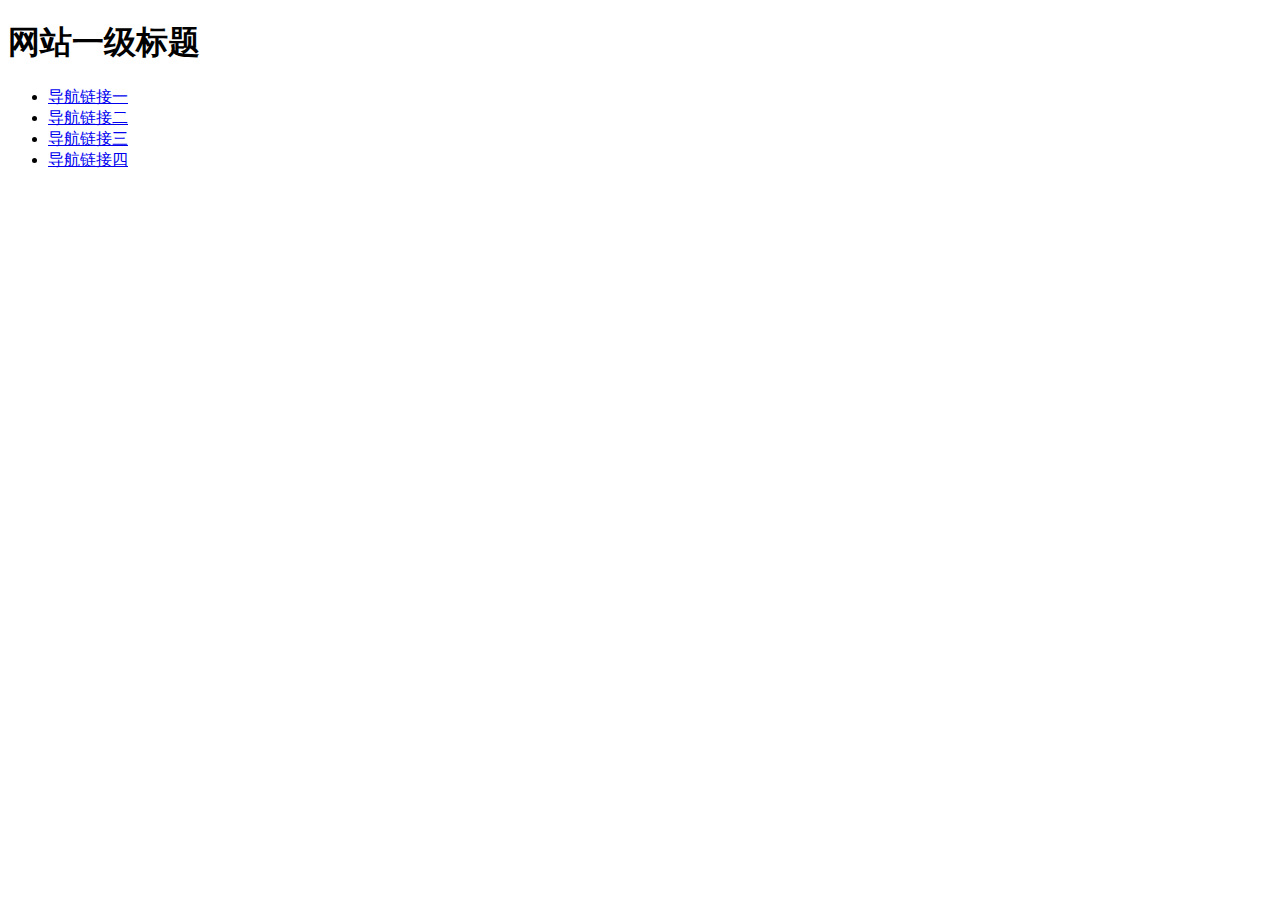
==== 小薇学院/task1/task_1_1.html @ d40d3836 "initial" ====
<!DOCTYPE html>
<html lang="en">
<head>
    <meta charset="UTF-8">
    <title>Title</title>
</head>
<body>
<h1>网站一级标题</h1>
<ul>
    <li><a href="#">导航链接一</a></li>
    <li><a href="#">导航链接二</a></li>
    <li><a href="#">导航链接三</a></li>
    <li><a href="#">导航链接四</a></li>
</ul>
</body>
</html>
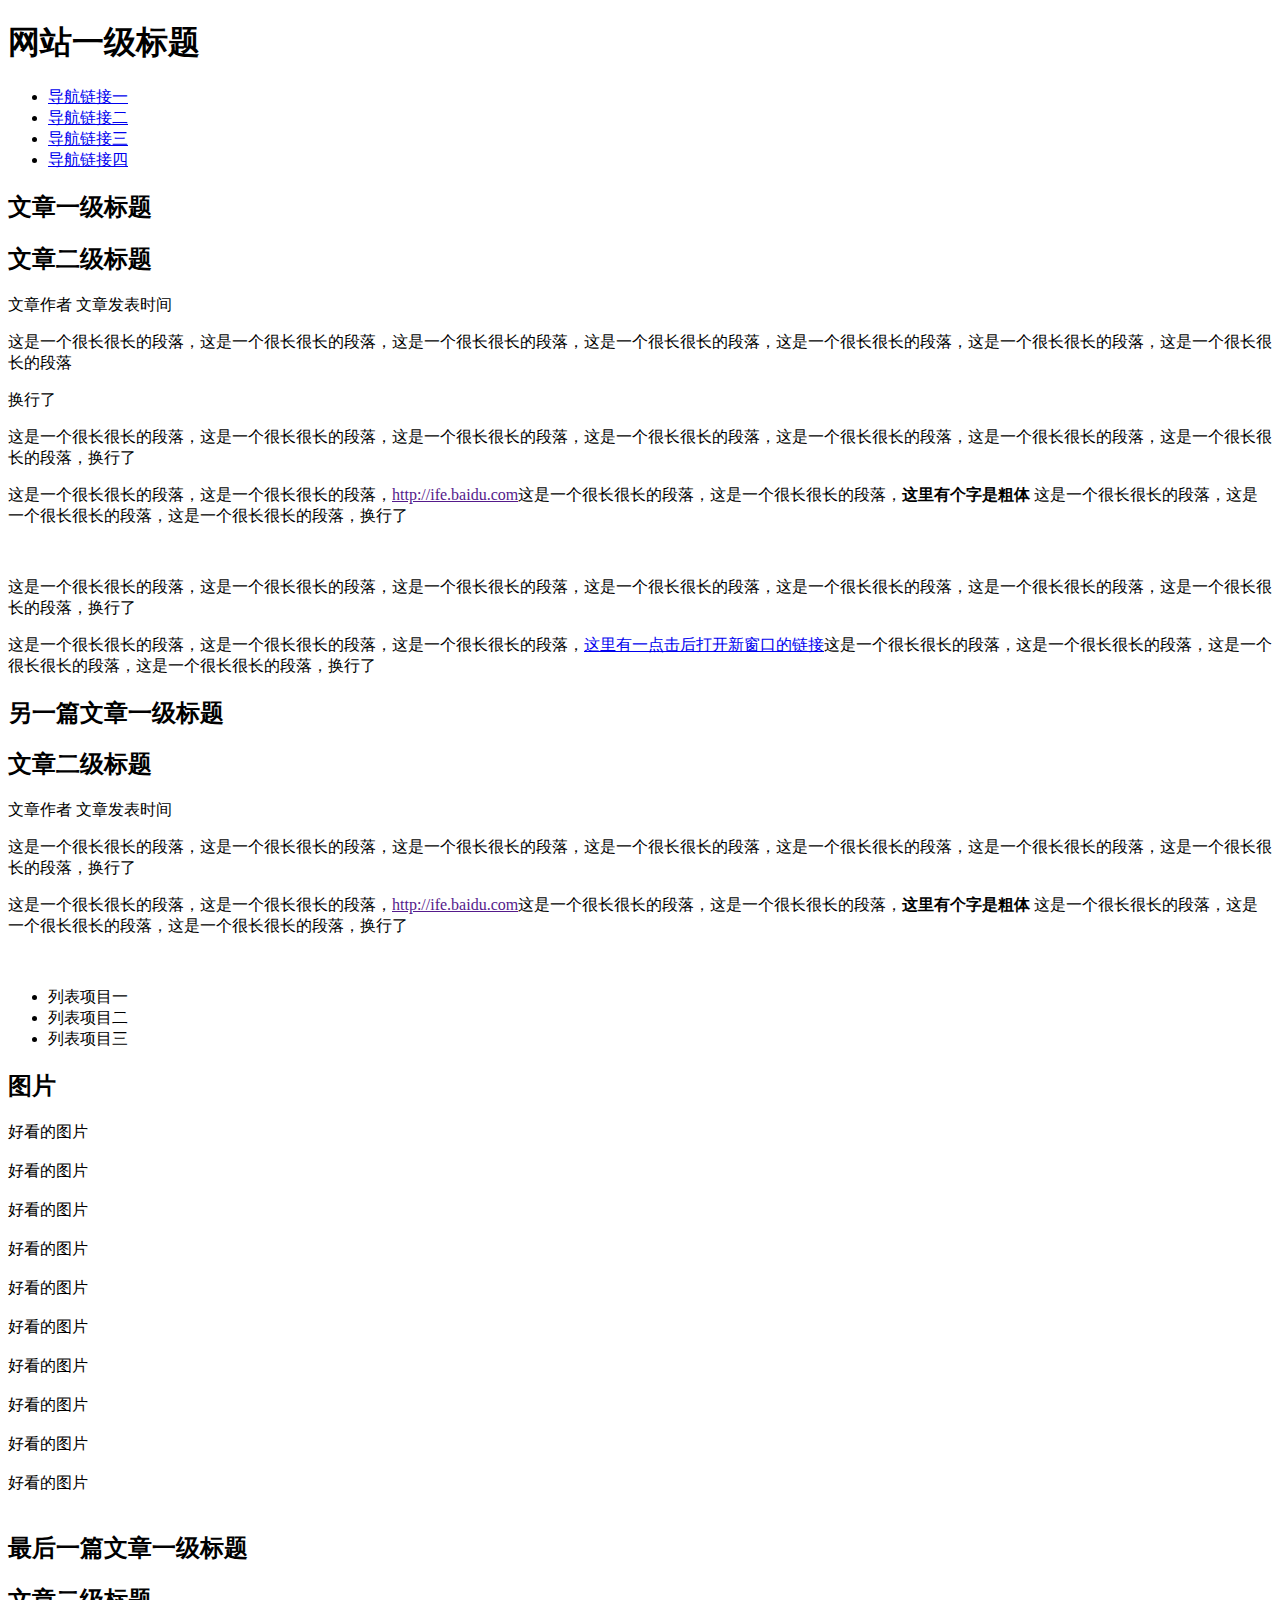
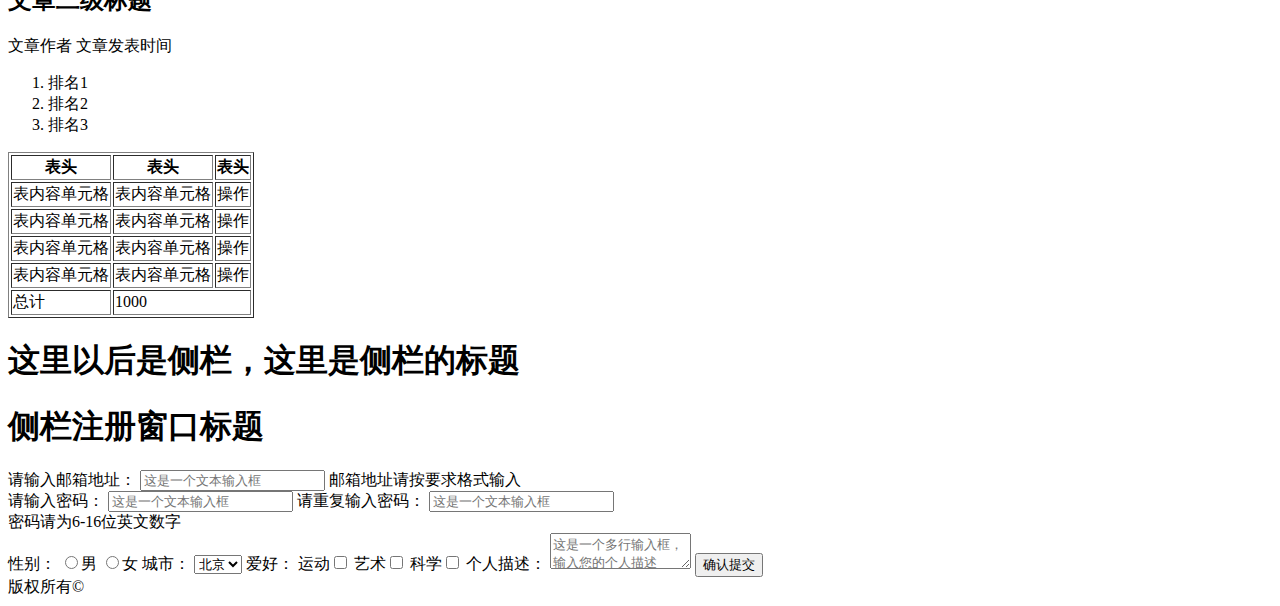
==== commit 5c8b83a3: "Complete!!!" ====
--- a/小薇学院/task1/task_1_1.html
+++ b/小薇学院/task1/task_1_1.html
@@ -12,5 +12,109 @@
     <li><a href="#">导航链接三</a></li>
     <li><a href="#">导航链接四</a></li>
 </ul>
+<h2>文章一级标题</h2>
+<h2>文章二级标题</h2>
+<p>文章作者 文章发表时间</p>
+<p>这是一个很长很长的段落，这是一个很长很长的段落，这是一个很长很长的段落，这是一个很长很长的段落，这是一个很长很长的段落，这是一个很长很长的段落，这是一个很长很长的段落</p>
+<p>换行了</p>
+<p>这是一个很长很长的段落，这是一个很长很长的段落，这是一个很长很长的段落，这是一个很长很长的段落，这是一个很长很长的段落，这是一个很长很长的段落，这是一个很长很长的段落，换行了</p>
+<p>这是一个很长很长的段落，这是一个很长很长的段落，<a href="">http://ife.baidu.com</a>这是一个很长很长的段落，这是一个很长很长的段落，<strong>这里有个字是粗体</strong>
+    这是一个很长很长的段落，这是一个很长很长的段落，这是一个很长很长的段落，换行了</p>
+<img src="dog.jpg" alt="">
+<p>这是一个很长很长的段落，这是一个很长很长的段落，这是一个很长很长的段落，这是一个很长很长的段落，这是一个很长很长的段落，这是一个很长很长的段落，这是一个很长很长的段落，换行了</p>
+<p>这是一个很长很长的段落，这是一个很长很长的段落，这是一个很长很长的段落，<a href="http://www.baidu.com" target="_blank">这里有一点击后打开新窗口的链接</a>这是一个很长很长的段落，这是一个很长很长的段落，这是一个很长很长的段落，这是一个很长很长的段落，换行了
+</p>
+<h2>另一篇文章一级标题</h2>
+<h2>文章二级标题</h2>
+<p>文章作者 文章发表时间</p>
+<p>这是一个很长很长的段落，这是一个很长很长的段落，这是一个很长很长的段落，这是一个很长很长的段落，这是一个很长很长的段落，这是一个很长很长的段落，这是一个很长很长的段落，换行了</p>
+<p>这是一个很长很长的段落，这是一个很长很长的段落，<a href="">http://ife.baidu.com</a>这是一个很长很长的段落，这是一个很长很长的段落，<strong>这里有个字是粗体</strong>
+    这是一个很长很长的段落，这是一个很长很长的段落，这是一个很长很长的段落，换行了</p>
+<img src="dog.jpg" alt="">
+<ul>
+    <li>列表项目一</li>
+    <li>列表项目二</li>
+    <li>列表项目三</li>
+</ul>
+<h2>图片</h2>
+<div>
+    <span>好看的图片</span><br><img src="dog.jpg" alt=""><br>
+    <span>好看的图片</span><br><img src="dog.jpg" alt=""><br>
+    <span>好看的图片</span><br><img src="dog.jpg" alt=""><br>
+    <span>好看的图片</span><br><img src="dog.jpg" alt=""><br>
+    <span>好看的图片</span><br><img src="dog.jpg" alt=""><br>
+    <span>好看的图片</span><br><img src="dog.jpg" alt=""><br>
+    <span>好看的图片</span><br><img src="dog.jpg" alt=""><br>
+    <span>好看的图片</span><br><img src="dog.jpg" alt=""><br>
+    <span>好看的图片</span><br><img src="dog.jpg" alt=""><br>
+    <span>好看的图片</span><br><img src="dog.jpg" alt=""><br>
+</div>
+<h2>最后一篇文章一级标题</h2>
+<h2>文章二级标题</h2>
+<p>文章作者 文章发表时间</p>
+<ol>
+    <li>排名1</li>
+    <li>排名2</li>
+    <li>排名3</li>
+</ol>
+<table border="1">
+    <tr>
+        <th>表头</th>
+        <th>表头</th>
+        <th>表头</th>
+    </tr>
+    <tr>
+        <td>表内容单元格</td>
+        <td>表内容单元格</td>
+        <td>操作</td>
+    </tr>
+    <tr>
+        <td>表内容单元格</td>
+        <td>表内容单元格</td>
+        <td>操作</td>
+    </tr>
+    <tr>
+        <td>表内容单元格</td>
+        <td>表内容单元格</td>
+        <td>操作</td>
+    </tr>
+    <tr>
+        <td>表内容单元格</td>
+        <td>表内容单元格</td>
+        <td>操作</td>
+    </tr>
+    <tr>
+        <td>总计</td>
+        <td colspan="2">1000</td>
+    </tr>
+</table>
+<h1>这里以后是侧栏，这里是侧栏的标题</h1>
+<h1>侧栏注册窗口标题</h1>
+<div>
+    <span>请输入邮箱地址：</span>
+    <input type="text" placeholder="这是一个文本输入框">
+    <span>邮箱地址请按要求格式输入</span><br>
+    <span>请输入密码：</span>
+    <input type="text" placeholder="这是一个文本输入框">
+    <span>请重复输入密码：</span>
+    <input type="password" placeholder="这是一个文本输入框"><br>
+    <span>密码请为6-16位英文数字</span><br>
+    <span>性别：</span>
+    <label><input type="radio" name="sex" value="male">男</label>
+    <label><input type="radio" name="sex" value="female">女</label>
+    <span>城市：</span>
+    <select>
+        <option value="beijing">北京</option>
+        <option value="chongqing">重庆</option>
+    </select>
+    <span>爱好：</span>
+    <label for="sport">运动</label><input type="checkbox" id="sport" value="sport">
+    <label for="art">艺术</label><input type="checkbox" id="art" value="art">
+    <label for="science">科学</label><input type="checkbox" id="science" value="science">
+    <span>个人描述：</span>
+    <textarea cols="15" rows="2" placeholder="这是一个多行输入框，输入您的个人描述"></textarea>
+    <input type="button" value="确认提交">
+</div>
+<footer>版权所有&copy;</footer>
 </body>
 </html>